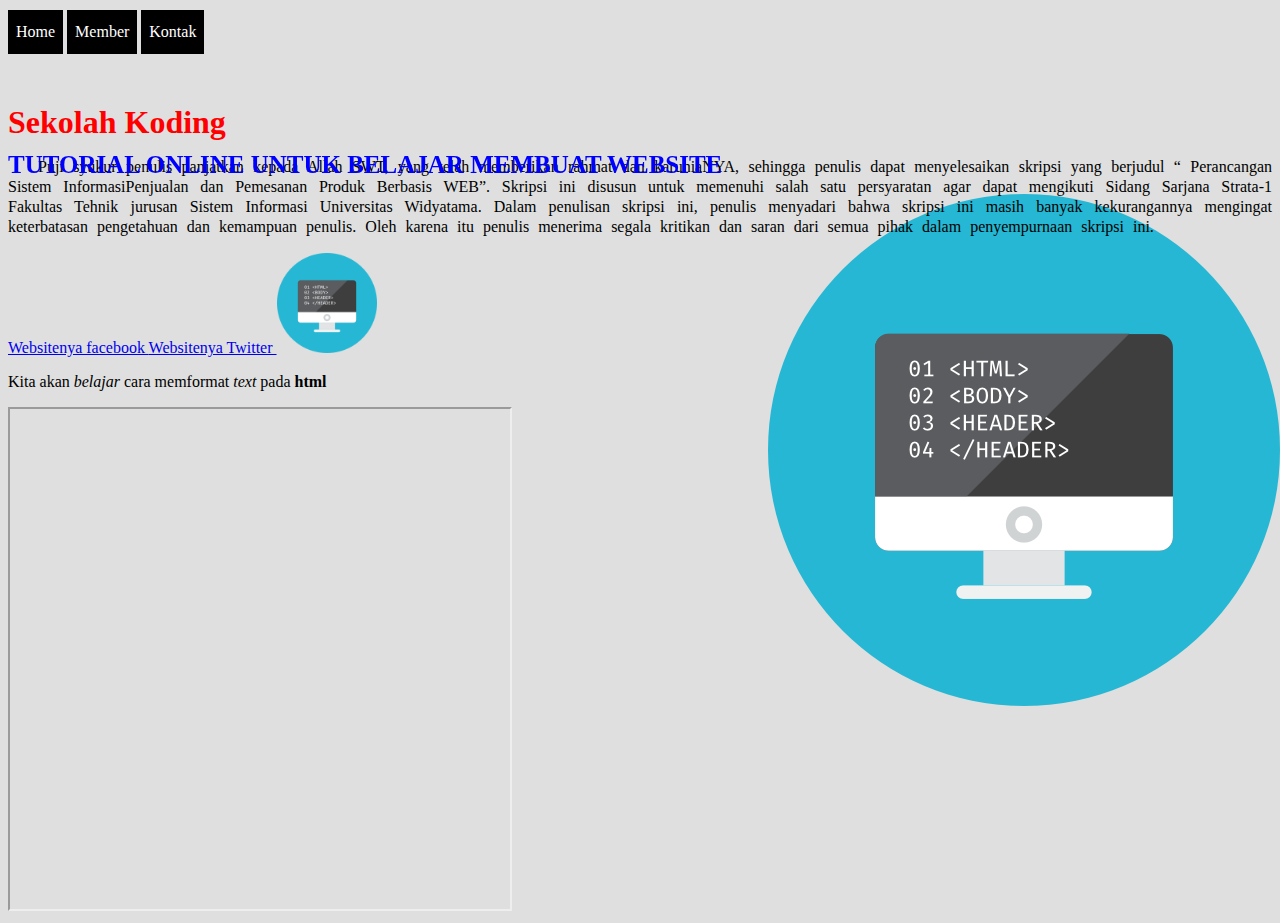
==== index.html @ 5505d7bc "Belajar CSS Dasar" ====
<!DOCTYPE html>
<html>
  <head>
    <title> Sekolah Koding</title>
    <meta charset="UTF-8">
    <link rel="stylesheet" href="style.css">
  </head>

  <body>
    <!-- menu website -->
    <div id="menu_wrap">
      <a href="index.html"  class="menu">Home</a>
      <a href="member.html" class="menu">Member</a>
      <a href="subfolder/kontak.html" class="menu">Kontak</a>
    </div>

    <!-- Bagaian awal, isinya text heading -->
    <div>
      <h1> Sekolah Koding </h1></br>
      <h2> Tutorial Online Untuk Belajar<span> Membuat Website</span> </h2>
    </div>

        <!-- konten dari websitenya -->
    <div>
      <p id="text_pendek"> Selamat datang di website  Sekolah Koding </p>
      <p id="text_panjang"> Puji   syukur   penulis   panjatkan   kepada   Allah SWT,   yang   telah
          memberikan  rahmat  dan karuniaNYA, sehingga  penulis   dapat  menyelesaikan  skripsi  yang
          berjudul “
          Perancangan Sistem InformasiPenjualan dan Pemesanan Produk Berbasis WEB”.
          Skripsi ini  disusun untuk memenuhi salah satu persyaratan agar dapat mengikuti Sidang Sarjana
          Strata-1 Fakultas Tehnik jurusan Sistem Informasi Universitas Widyatama. Dalam penulisan
          skripsi   ini,   penulis   menyadari   bahwa   skripsi   ini   masih   banyak   kekurangannya   mengingat
          keterbatasan pengetahuan dan kemampuan penulis. Oleh karena itu penulis menerima segala
          kritikan dan saran dari semua pihak dalam penyempurnaan skripsi ini.</p>

      <a href="https://facebook.com"> Websitenya facebook </a>
      <a href="https://twitter.com" target="_blank"> Websitenya Twitter </a>
      <img src="gambar/koding.png" alt="tulisan Sekolah Koding" height="100" width="100">
    </div>

    <!-- tentang formatting dan iframe -->
    <div>
      <p> Kita akan <em>belajar</em> cara memformat <i>text</i> pada <b>html</b> </p>
      <iframe src="https://sekolahkoding.com" height="500" width="500"> </iframe>
    </div>

  </body>

</html>
---- style.css ----
#menu_wrap {
  /*margin : top right bottom left*/
  margin: 10px 0 50px 0px;

}



.menu {
  display: inline-block;
  /*height: 50px;
  width: 100px;*/
  text-decoration: none;
  border: 3px solid black;
  padding: 10px 5px;
}

h1 {
  color: red;
  text-align: center;
  /* text-decoration: underline; */
  display: inline;
}

h2 {
  color: blue;
  text-align: center;
  font-size: 25px;
  text-transform: uppercase;
  display: inline;
  position: fixed;
  margin-top: 10px;
}

body {


  /*background-color: #dfdfdf ;
  background-image: url("gambar/koding.png");
  background-attachment: fixed;
  background-repeat: no-repeat;
  background-position:left;
  */
  background: #dfdfdf url("gambar/koding.png") no-repeat right fixed;
}

#text_pendek {
  font-size: 24px;
  font-family: fantasy;
  font-weight: bold;
  background: yellow;
  width: 50%;
  height: 200px;
  max-width: 30%;
  max-height: 100px;
  display: none;
}


#text_panjang {
  text-align: justify;
  text-indent: 30px;
  letter-spacing: normal;
  line-height: 20px;
  word-spacing: 5px;
}

/*Kondisi Biasa*/
.menu:link {
  background: black;
  color: white;
}

/*kondisi setelah dikunjungi*/
.menu:visited {
  background: white;

}

/*kondisi hover- mouse berada di atasnya*/
.menu:hover {
  background: green;
}

/*kondisi sedang aktif */
.menu:active {
  background: white;
}

/* Mengatur Posisi di css */
/* 1. static | 2. Relative | 3. Absolute=>
elemen dianggap hilang, sehingga elemen akan menempATI CLASS ATAU ID terkait | 4. fixed */

#menu_member {
  position: relative;
  top: 50px;
  left: 20px;
}
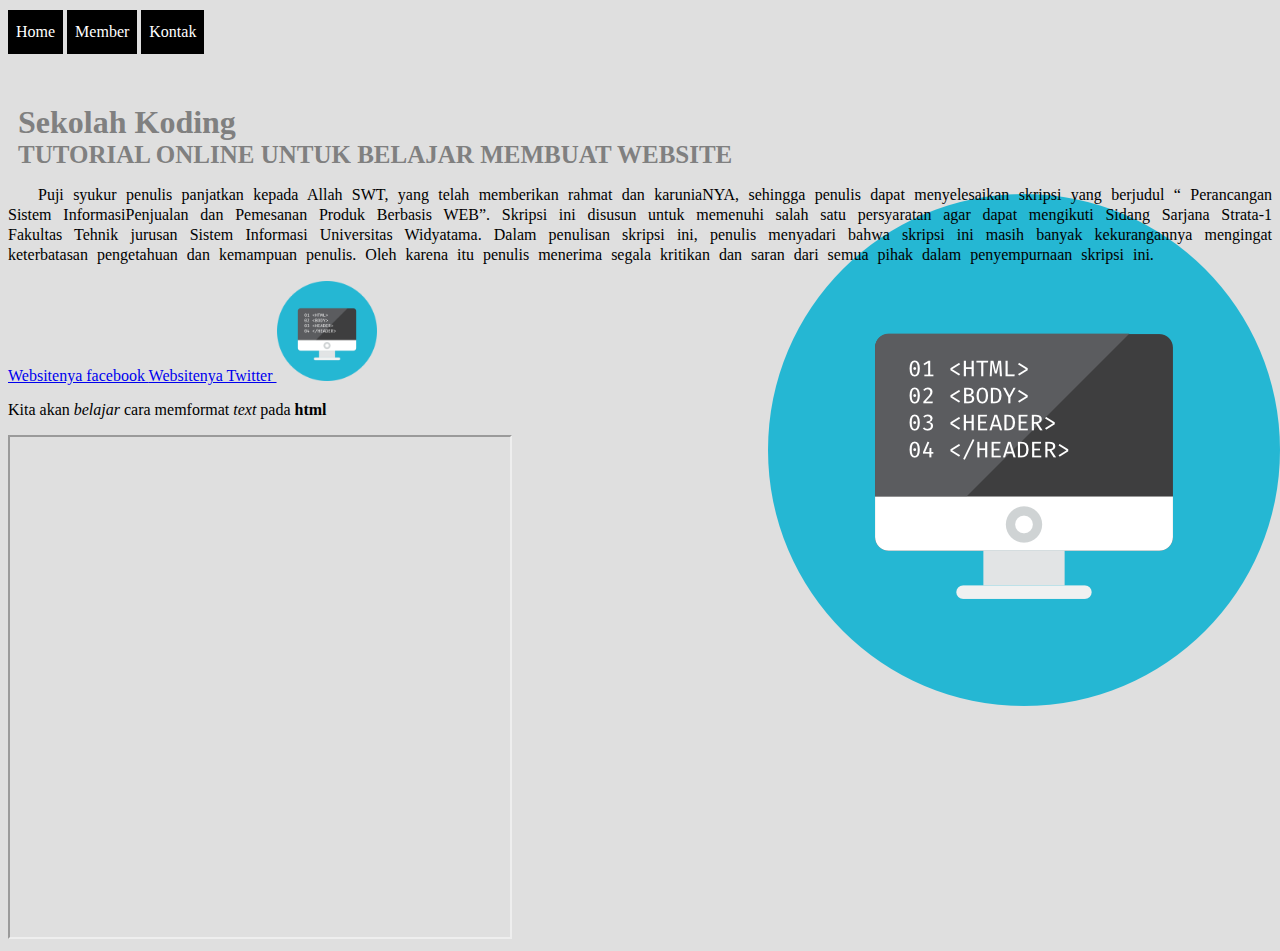
==== commit 37f565b2: "perubahan alamat iframe" ====
--- a/index.html
+++ b/index.html
@@ -41,7 +41,7 @@
     <!-- tentang formatting dan iframe -->
     <div>
       <p> Kita akan <em>belajar</em> cara memformat <i>text</i> pada <b>html</b> </p>
-      <iframe src="https://sekolahkoding.com" height="500" width="500"> </iframe>
+      <iframe src="https://www.google.com/" height="500" width="500"> </iframe>
     </div>
 
   </body>
--- a/style.css
+++ b/style.css
@@ -28,8 +28,8 @@
   font-size: 25px;
   text-transform: uppercase;
   display: inline;
-  position: fixed;
-  margin-top: 10px;
+  /* position: fixed; */
+  margin-top: 8px;
 }
 
 body {
@@ -87,12 +87,83 @@
   background: white;
 }
 
+/* efek float digunakan untuk megisi elemen yg kosong */
+table {
+  float: left;
+  margin-right: 20px;
+}
+
+#ul_1 {
+  float: left;
+  margin-right: 20px;
+}
+
+/* clear untuk menghilangkan efek float */
+#div_baru {
+  clear:both;
+}
+
+ul, ol, dl {
+  float: left;
+  margin: 0px;
+  padding: 0px;
+  width: 33.33%;
+}
+
+#copyright {
+  clear: both;
+  text-align: center;
+}
+
+/* HALAMAN KONTAK */
+ h1,h2 {
+   color:grey;
+   margin:10px;
+ }
+
+
+
+
+
+
+
+
+
+
+
+
+
+
+
+
+
+
+
+
+
+
+
+
 /* Mengatur Posisi di css */
 /* 1. static | 2. Relative | 3. Absolute=>
 elemen dianggap hilang, sehingga elemen akan menempATI CLASS ATAU ID terkait | 4. fixed */
 
-#menu_member {
+/* #menu_member {
   position: relative;
   top: 50px;
   left: 20px;
-}+} */
+/* 
+#id_h1_member {
+  background: rgb(49, 3, 252);
+  position: absolute;
+  top: 40px;
+  left:20px;
+}
+
+#id_h2_member {
+  background: yellow;
+  position: fixed;
+  top: 100px;
+  left:20px;
+} */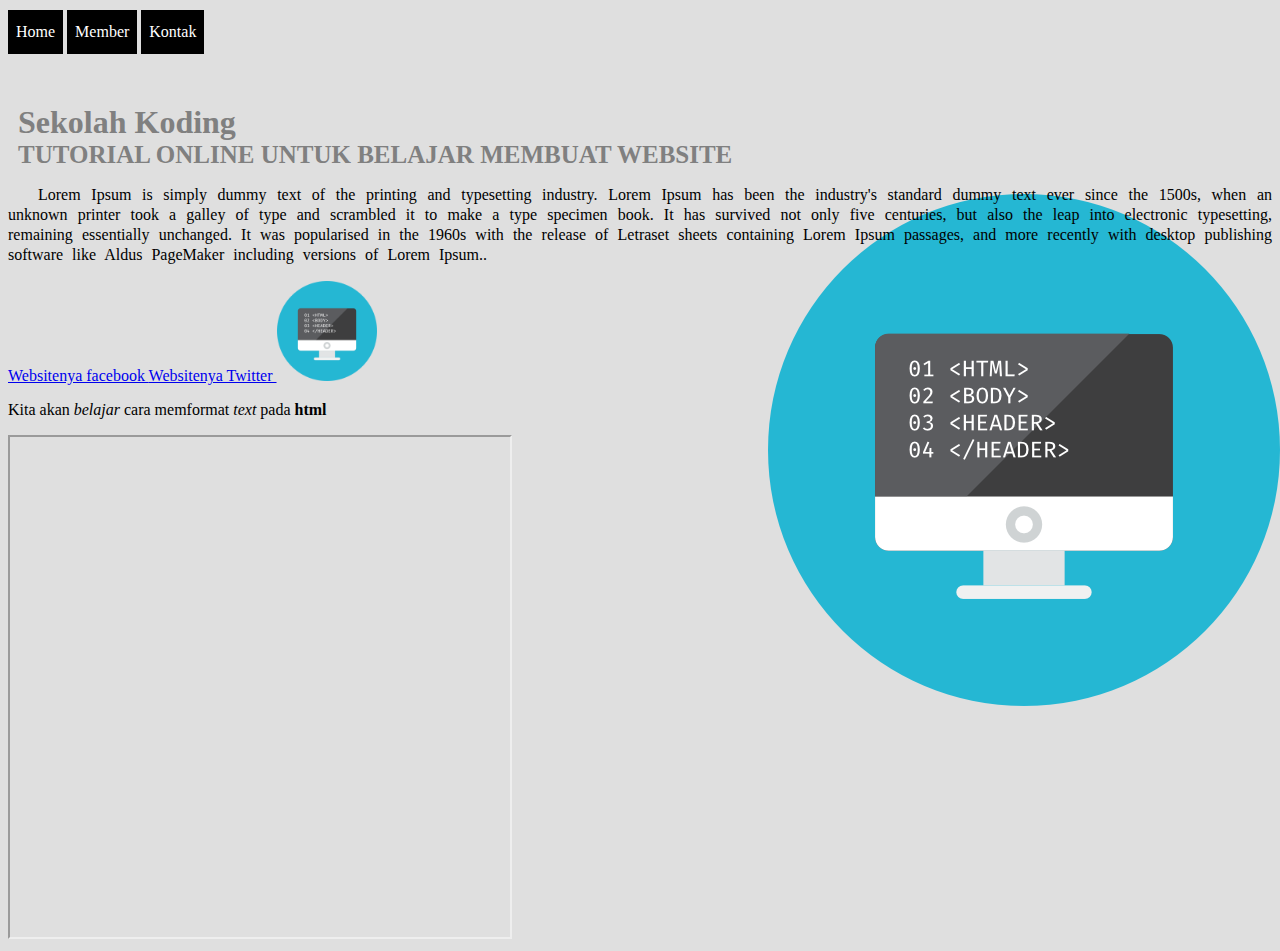
==== commit e0c7b2de: "change p #text_panjang (Lorem Ipsum)" ====
--- a/index.html
+++ b/index.html
@@ -23,15 +23,7 @@
         <!-- konten dari websitenya -->
     <div>
       <p id="text_pendek"> Selamat datang di website  Sekolah Koding </p>
-      <p id="text_panjang"> Puji   syukur   penulis   panjatkan   kepada   Allah SWT,   yang   telah
-          memberikan  rahmat  dan karuniaNYA, sehingga  penulis   dapat  menyelesaikan  skripsi  yang
-          berjudul “
-          Perancangan Sistem InformasiPenjualan dan Pemesanan Produk Berbasis WEB”.
-          Skripsi ini  disusun untuk memenuhi salah satu persyaratan agar dapat mengikuti Sidang Sarjana
-          Strata-1 Fakultas Tehnik jurusan Sistem Informasi Universitas Widyatama. Dalam penulisan
-          skripsi   ini,   penulis   menyadari   bahwa   skripsi   ini   masih   banyak   kekurangannya   mengingat
-          keterbatasan pengetahuan dan kemampuan penulis. Oleh karena itu penulis menerima segala
-          kritikan dan saran dari semua pihak dalam penyempurnaan skripsi ini.</p>
+      <p id="text_panjang"> Lorem Ipsum is simply dummy text of the printing and typesetting industry. Lorem Ipsum has been the industry's standard dummy text ever since the 1500s, when an unknown printer took a galley of type and scrambled it to make a type specimen book. It has survived not only five centuries, but also the leap into electronic typesetting, remaining essentially unchanged. It was popularised in the 1960s with the release of Letraset sheets containing Lorem Ipsum passages, and more recently with desktop publishing software like Aldus PageMaker including versions of Lorem Ipsum..</p>
 
       <a href="https://facebook.com"> Websitenya facebook </a>
       <a href="https://twitter.com" target="_blank"> Websitenya Twitter </a>
